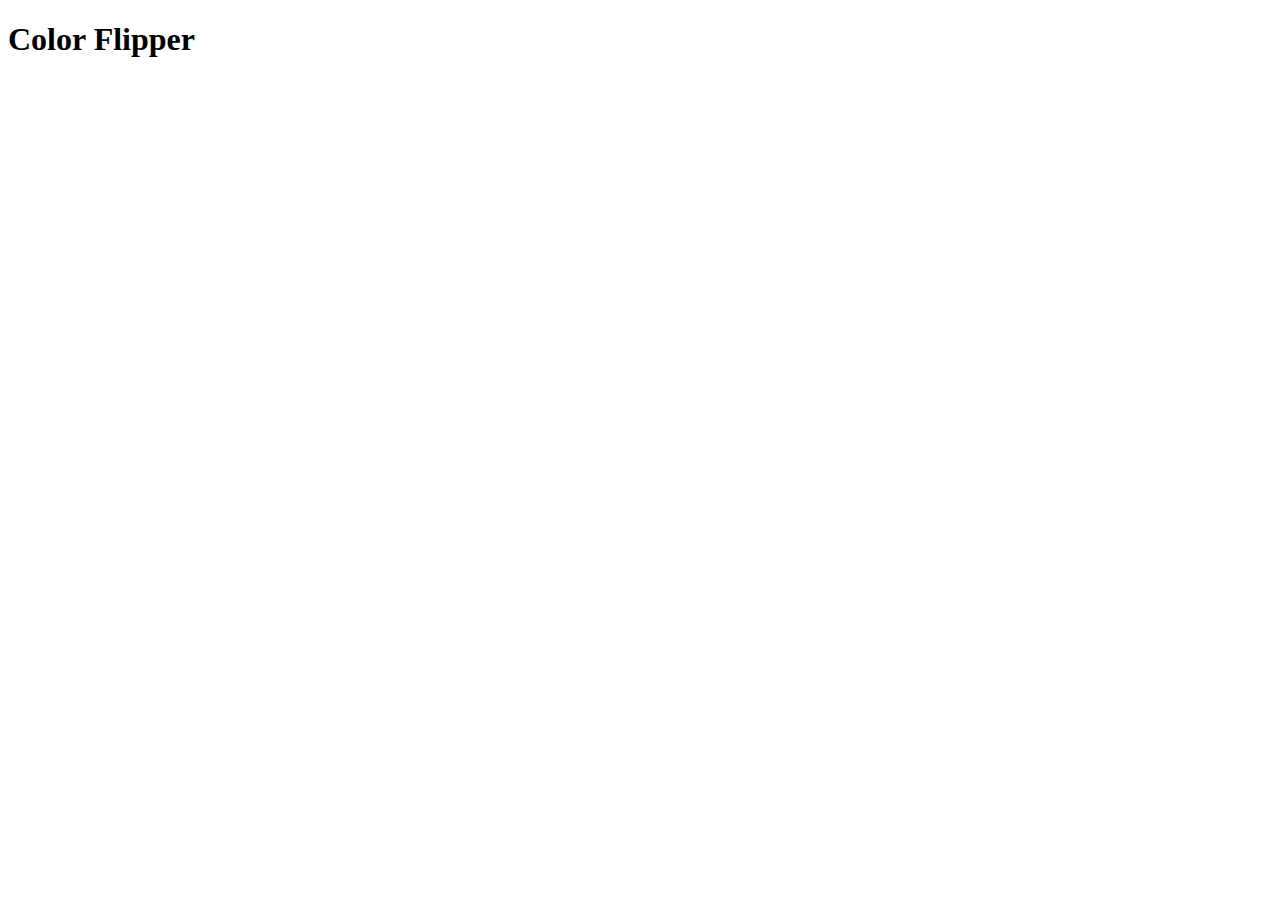
==== collorFlipper/index.html @ 0a2430fa "create a paste" ====
<!DOCTYPE html>
<html lang="en">
<head>
    <meta charset="UTF-8">
    <meta http-equiv="X-UA-Compatible" content="IE=edge">
    <meta name="viewport" content="width=device-width, initial-scale=1.0">
    <title>Collor Flipper || Simple</title>
</head>
<link rel="stylesheet" href="style.css" />
<body>
    <h1>Color Flipper</h1>
    <!-- JS-->
    <script src="app.js"> </script>
</body>
</html>
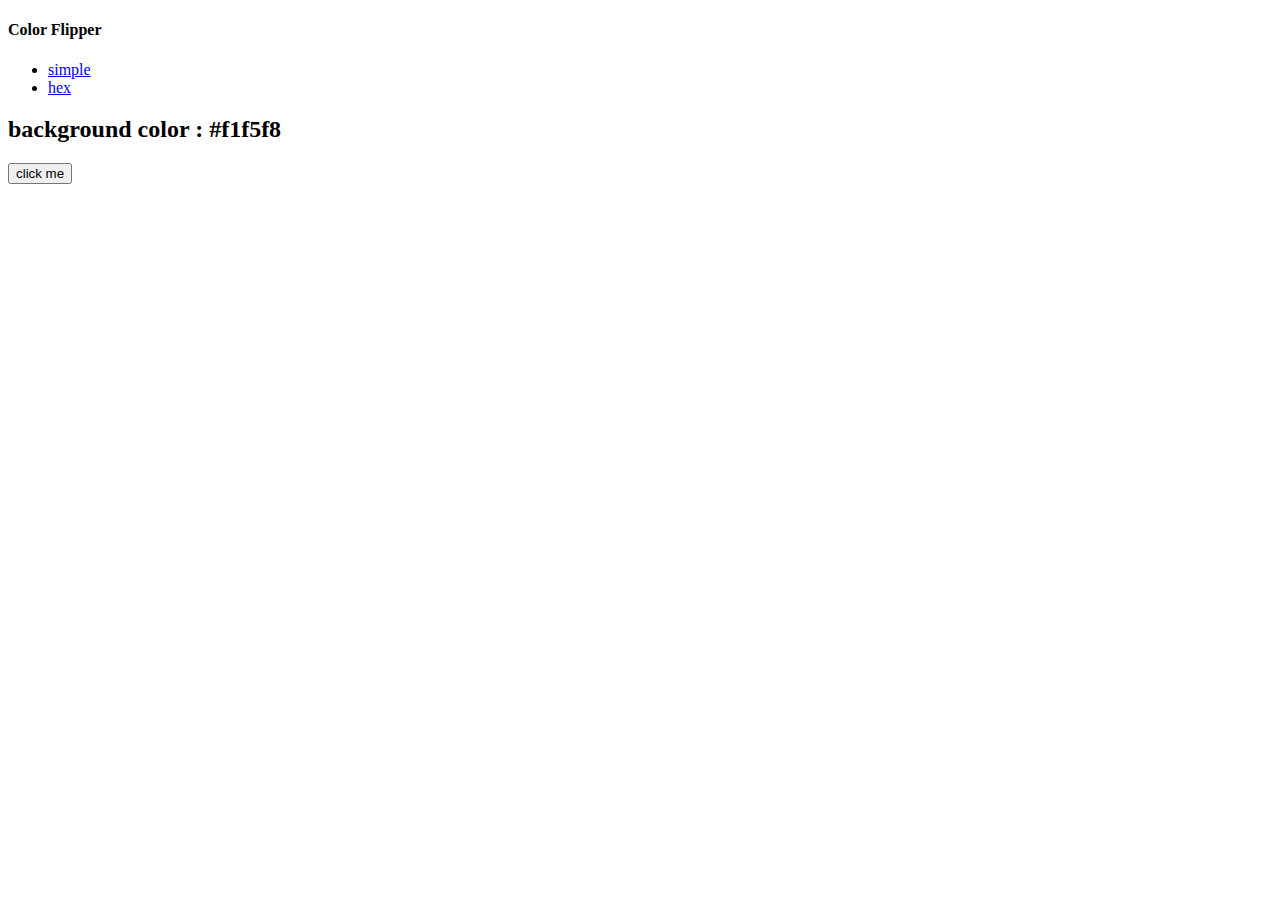
==== commit 63e5f32f: "hex funcionality" ====
--- a/collorFlipper/index.html
+++ b/collorFlipper/index.html
@@ -1,15 +1,37 @@
 <!DOCTYPE html>
 <html lang="en">
+
 <head>
     <meta charset="UTF-8">
     <meta http-equiv="X-UA-Compatible" content="IE=edge">
     <meta name="viewport" content="width=device-width, initial-scale=1.0">
     <title>Collor Flipper || Simple</title>
 </head>
+<!-- styles-->
 <link rel="stylesheet" href="style.css" />
+
 <body>
-    <h1>Color Flipper</h1>
+    <nav>
+        <div class="nav-center">
+            <h4> Color Flipper</h4>
+            <ul class="nav-links">
+                <li>
+                    <a href="index.html"> simple</a>
+                </li>
+                <li>
+                    <a href="hex.html"> hex</a>
+                </li>
+            </ul>
+        </div>
+    </nav>
+    <main>
+        <div class="container">
+            <h2>background color : <span class="color"> #f1f5f8</span></h2>
+            <button class="btn btn-hero" id="btn">click me</button>
+        </div>
+    </main>
     <!-- JS-->
     <script src="app.js"> </script>
 </body>
+
 </html>